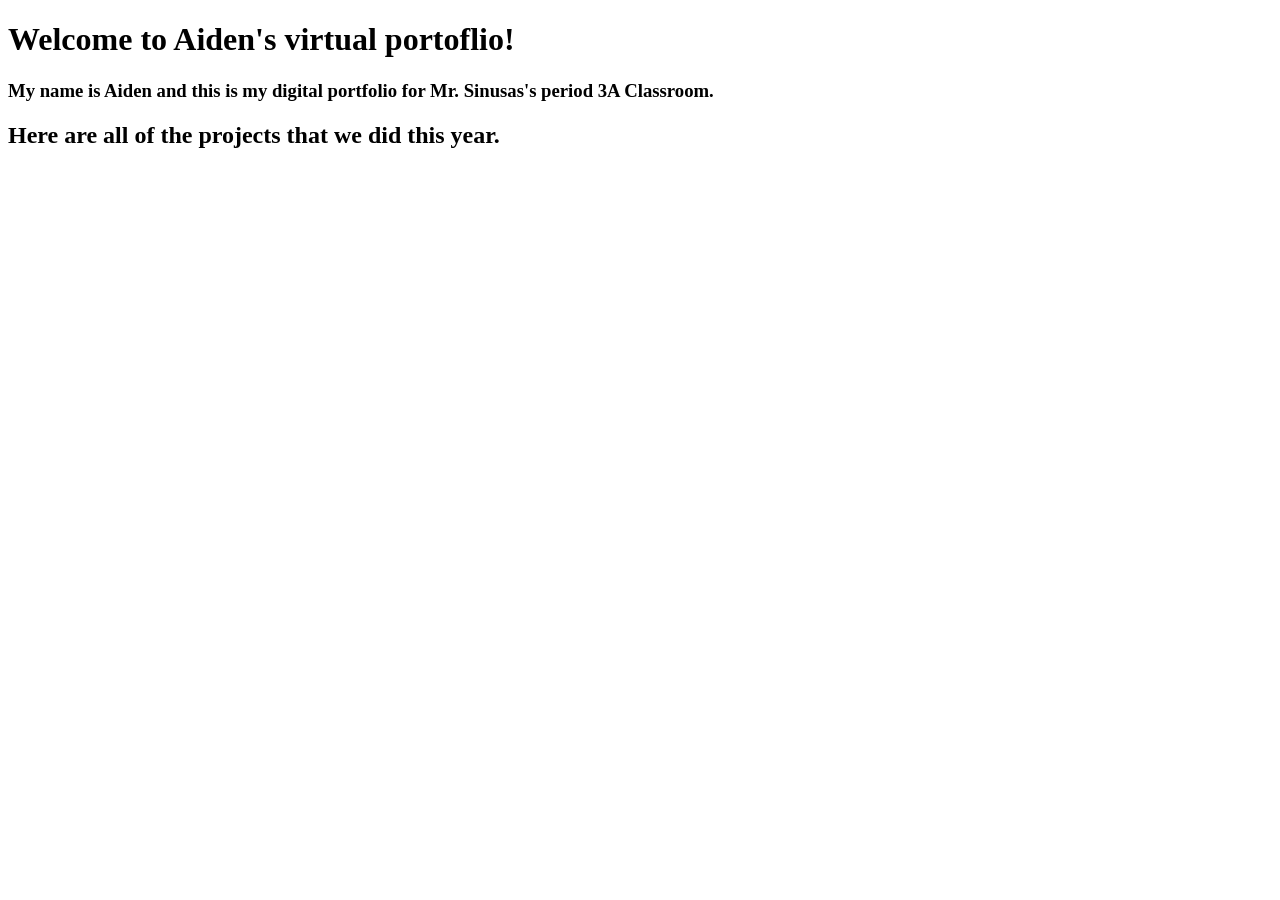
==== index.html @ b11d529b "Update index.html" ====
<!DOCTYPE html>
<html lang=en>
<head>
<title>Aiden's virtual file cabinet</title>
</head>
<body>
<h1>Welcome to Aiden's virtual portoflio!<h1>
<h3>My name is Aiden and this is my digital portfolio for Mr. Sinusas's period 3A Classroom.</h3>
<h2>Here are all of the projects that we did this year.</h2>
</body>
</html>
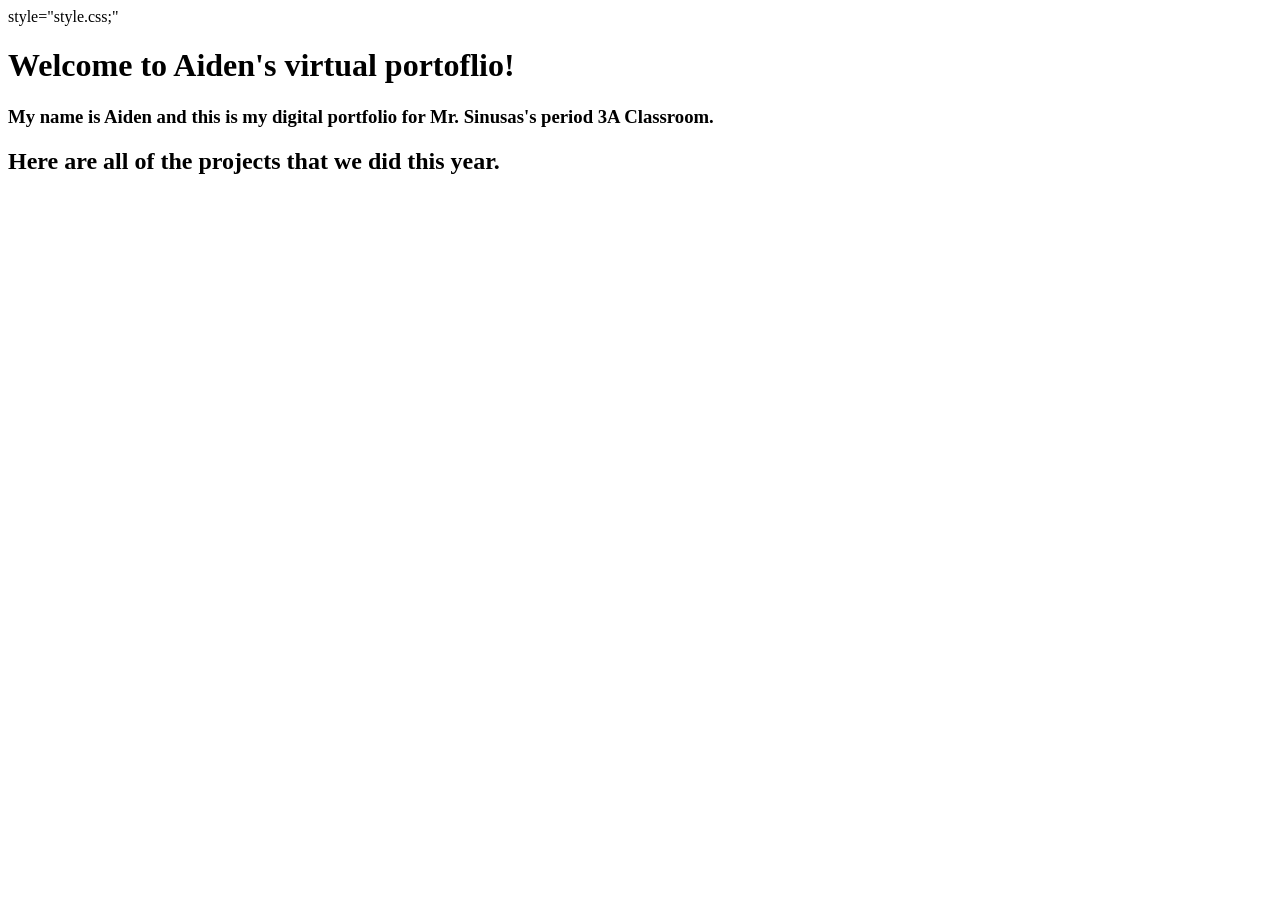
==== commit 576fc0c2: "Update index.html" ====
--- a/index.html
+++ b/index.html
@@ -2,6 +2,7 @@
 <html lang=en>
 <head>
 <title>Aiden's virtual file cabinet</title>
+style="style.css;"
 </head>
 <body>
 <h1>Welcome to Aiden's virtual portoflio!<h1>
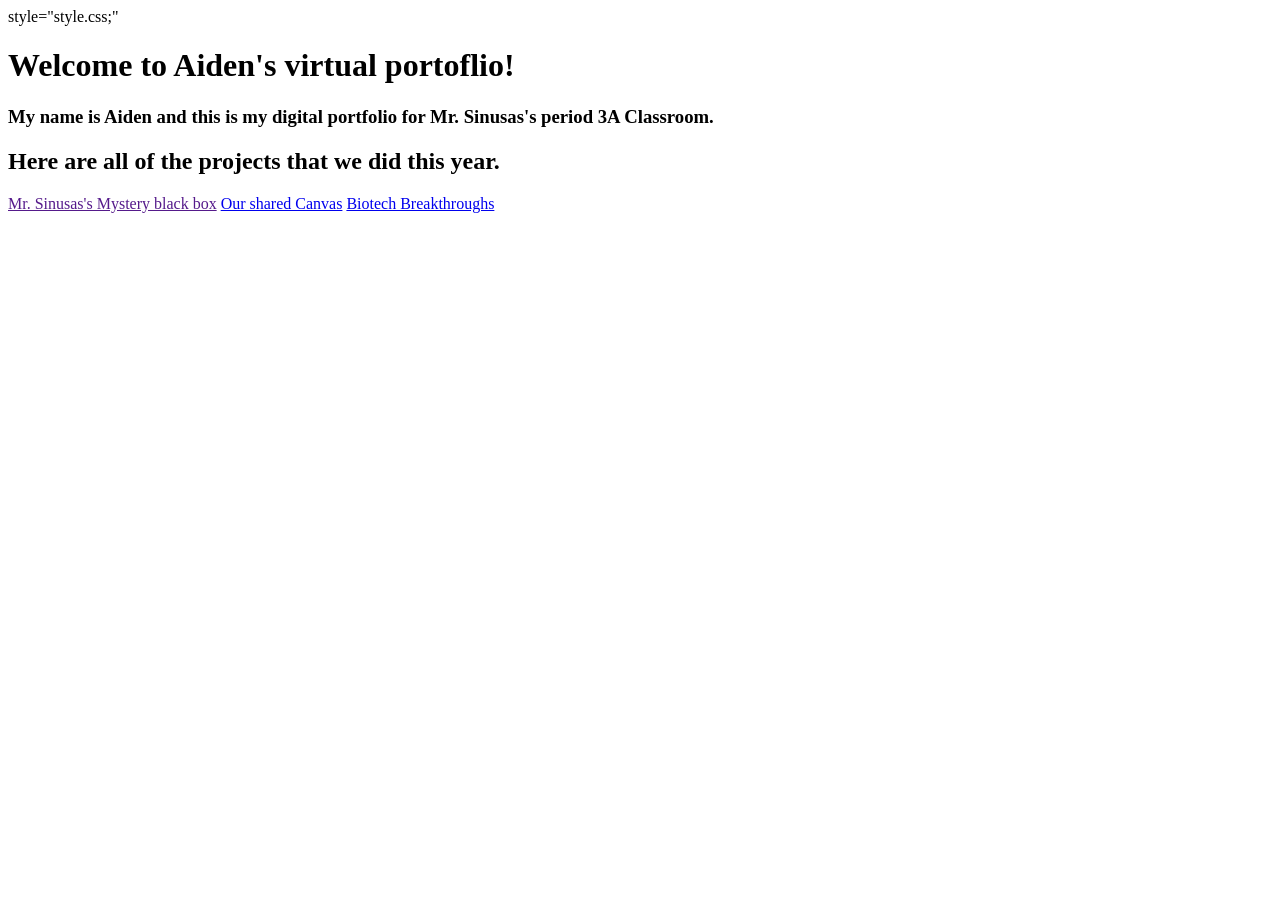
==== commit 8b02386f: "Update index.html" ====
--- a/index.html
+++ b/index.html
@@ -8,5 +8,8 @@
 <h1>Welcome to Aiden's virtual portoflio!<h1>
 <h3>My name is Aiden and this is my digital portfolio for Mr. Sinusas's period 3A Classroom.</h3>
 <h2>Here are all of the projects that we did this year.</h2>
+<a href="">Mr. Sinusas's Mystery black box</a>
+<a href="https://aidenc506.github.io/screenprint.html">Our shared Canvas</a>
+<a href="https://aidenc506.github.io/dna.html">Biotech Breakthroughs</a>
 </body>
 </html>
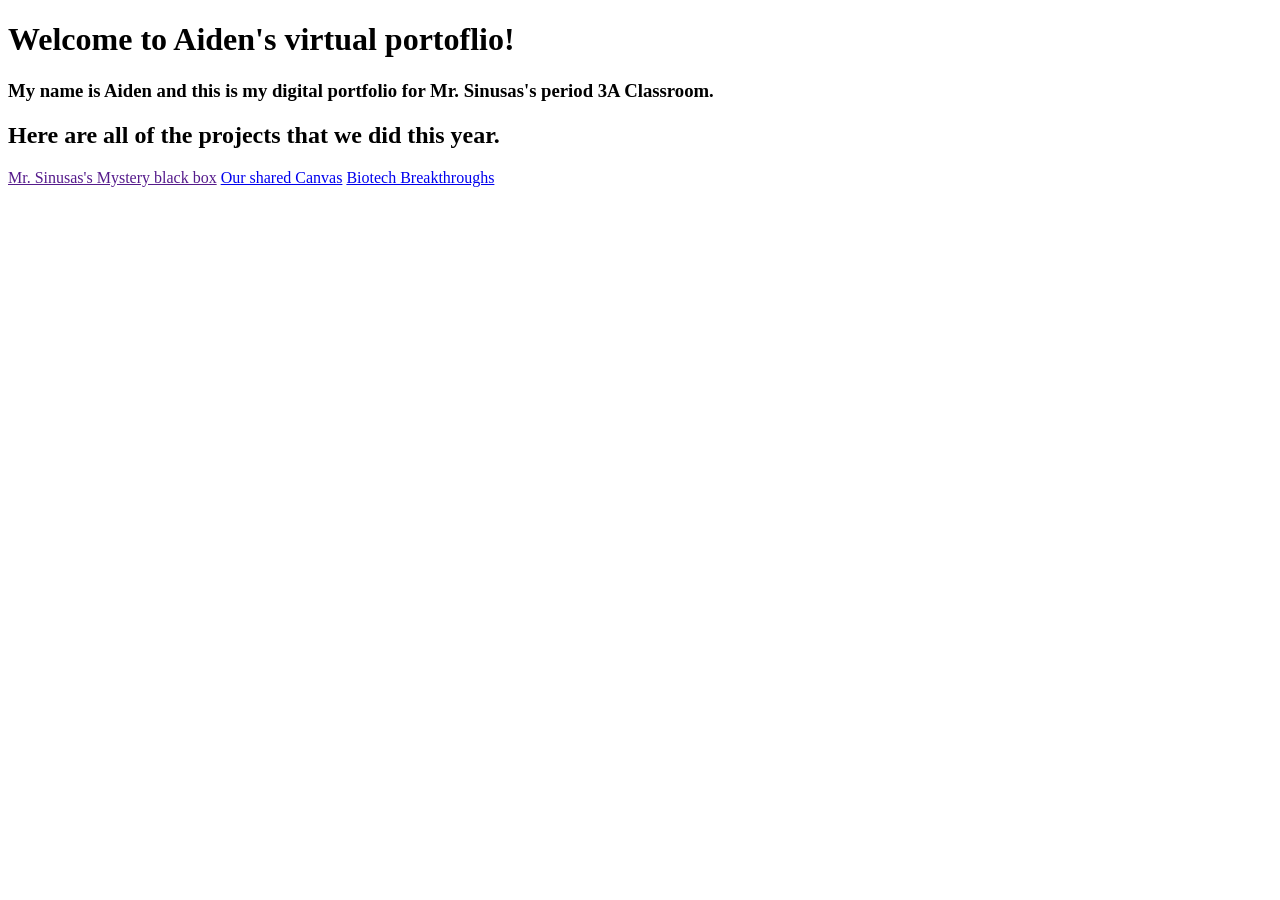
==== commit da509f00: "Update index.html" ====
--- a/index.html
+++ b/index.html
@@ -2,7 +2,6 @@
 <html lang=en>
 <head>
 <title>Aiden's virtual file cabinet</title>
-style="style.css;"
 </head>
 <body>
 <h1>Welcome to Aiden's virtual portoflio!<h1>
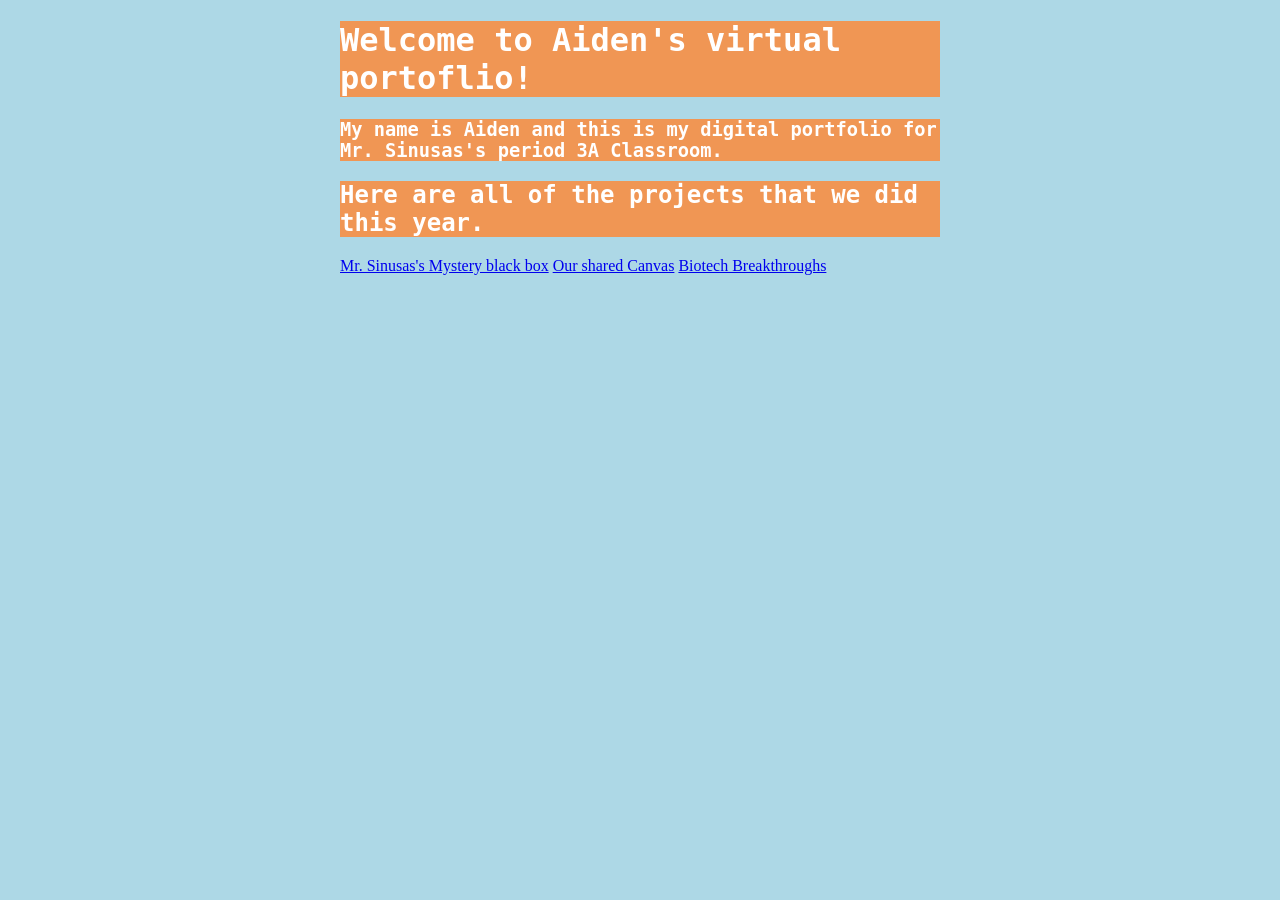
==== commit 073b06fd: "Update index.html" ====
--- a/index.html
+++ b/index.html
@@ -2,12 +2,13 @@
 <html lang=en>
 <head>
 <title>Aiden's virtual file cabinet</title>
+<link rel="stylesheet" href="/style.css">
 </head>
 <body>
 <h1>Welcome to Aiden's virtual portoflio!<h1>
 <h3>My name is Aiden and this is my digital portfolio for Mr. Sinusas's period 3A Classroom.</h3>
 <h2>Here are all of the projects that we did this year.</h2>
-<a href="">Mr. Sinusas's Mystery black box</a>
+<a href="https://aidenc506.github.io/blackbox.html">Mr. Sinusas's Mystery black box</a>
 <a href="https://aidenc506.github.io/screenprint.html">Our shared Canvas</a>
 <a href="https://aidenc506.github.io/dna.html">Biotech Breakthroughs</a>
 </body>
--- a/style.css
+++ b/style.css
@@ -0,0 +1,28 @@
+body {
+background-color: lightblue;
+max-width: 600px;
+margin: auto;
+font-family: "Markazi Text", serif;
+  font-optical-sizing: auto;
+  font-weight: <weight>;
+  font-style: normal;
+}
+
+h1, h2, h3 {
+text-aligh: center;
+color: white;
+background-color: #F09654;
+  font-family: "Google Sans Code", monospace;
+  font-optical-sizing: auto;
+  font-weight: <weight>;
+  font-style: normal;
+}
+Nav li {
+list-style-type:none;
+display: inline block;
+background-color: #F09654;
+padding: 10px;
+}
+nav li:hover {
+background-color: light blue;
+}
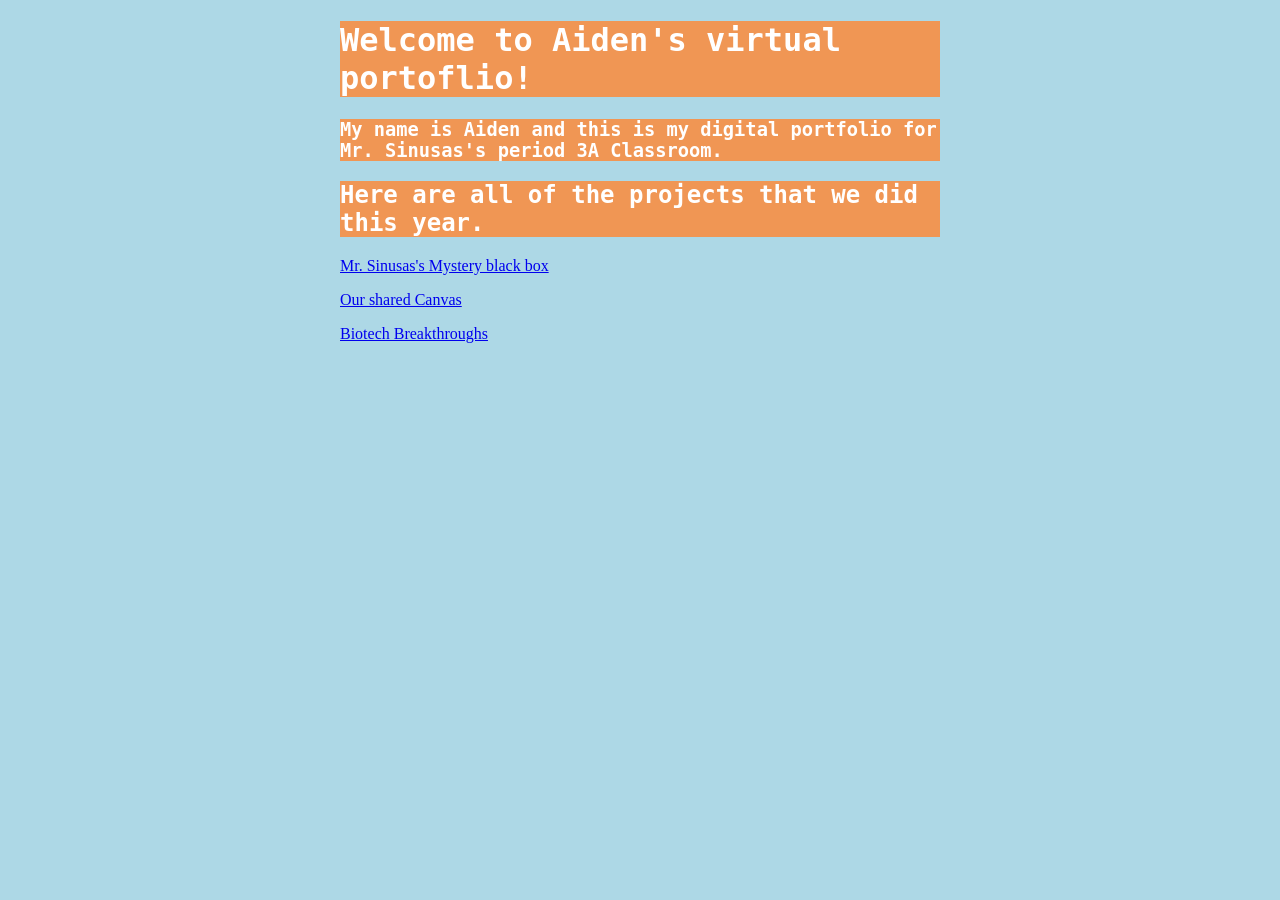
==== commit f194fa59: "Update index.html" ====
--- a/index.html
+++ b/index.html
@@ -8,8 +8,8 @@
 <h1>Welcome to Aiden's virtual portoflio!<h1>
 <h3>My name is Aiden and this is my digital portfolio for Mr. Sinusas's period 3A Classroom.</h3>
 <h2>Here are all of the projects that we did this year.</h2>
-<a href="https://aidenc506.github.io/blackbox.html">Mr. Sinusas's Mystery black box</a>
-<a href="https://aidenc506.github.io/screenprint.html">Our shared Canvas</a>
-<a href="https://aidenc506.github.io/dna.html">Biotech Breakthroughs</a>
+<p><a href="https://aidenc506.github.io/blackbox.html">Mr. Sinusas's Mystery black box</a></p>
+<p><a href="https://aidenc506.github.io/screenprint.html">Our shared Canvas</a></p>
+<p><a href="https://aidenc506.github.io/dna.html">Biotech Breakthroughs</a></p>
 </body>
 </html>
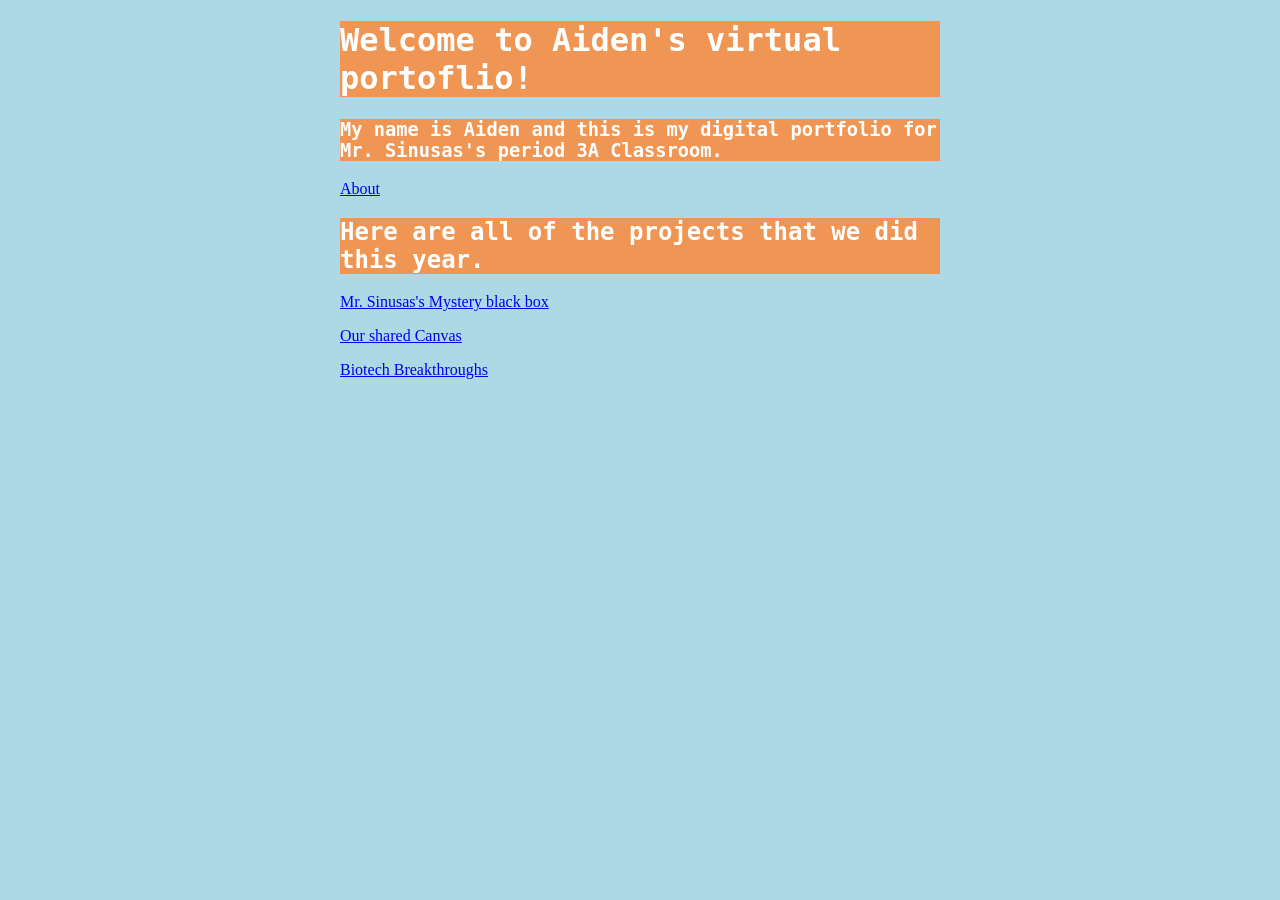
==== commit e58d2cef: "Update index.html" ====
--- a/index.html
+++ b/index.html
@@ -7,6 +7,7 @@
 <body>
 <h1>Welcome to Aiden's virtual portoflio!<h1>
 <h3>My name is Aiden and this is my digital portfolio for Mr. Sinusas's period 3A Classroom.</h3>
+  <a href="https://aidenc506.github.io/about.html">About</a>
 <h2>Here are all of the projects that we did this year.</h2>
 <p><a href="https://aidenc506.github.io/blackbox.html">Mr. Sinusas's Mystery black box</a></p>
 <p><a href="https://aidenc506.github.io/screenprint.html">Our shared Canvas</a></p>
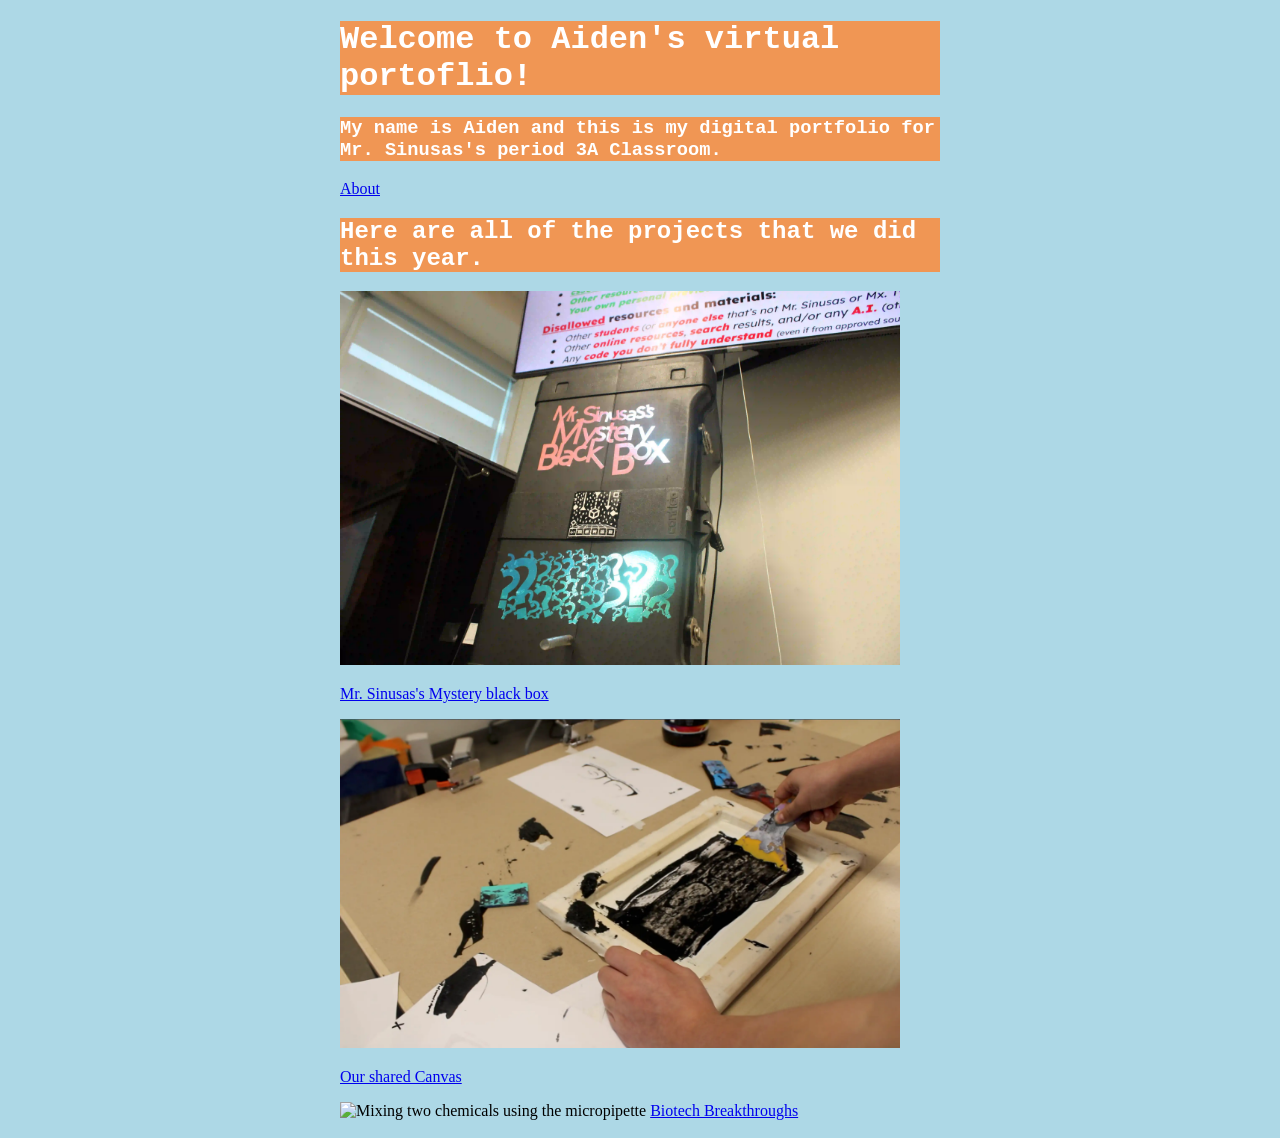
==== commit d5e7cf03: "Update index.html" ====
--- a/index.html
+++ b/index.html
@@ -9,8 +9,21 @@
 <h3>My name is Aiden and this is my digital portfolio for Mr. Sinusas's period 3A Classroom.</h3>
   <a href="https://aidenc506.github.io/about.html">About</a>
 <h2>Here are all of the projects that we did this year.</h2>
+      <img 
+            src="/images/BlackBoxest.webp"
+            width="560" 
+            alt="The mystery black box">
 <p><a href="https://aidenc506.github.io/blackbox.html">Mr. Sinusas's Mystery black box</a></p>
+      <img 
+            src="/images/printing.webp"
+            width="560" 
+            alt="Spreading paint across screen to print design">
 <p><a href="https://aidenc506.github.io/screenprint.html">Our shared Canvas</a></p>
+  <img 
+            src="/images/combining.webp"
+            width="560" 
+            alt="Mixing two chemicals using the micropipette">
+        <img 
 <p><a href="https://aidenc506.github.io/dna.html">Biotech Breakthroughs</a></p>
 </body>
 </html>
